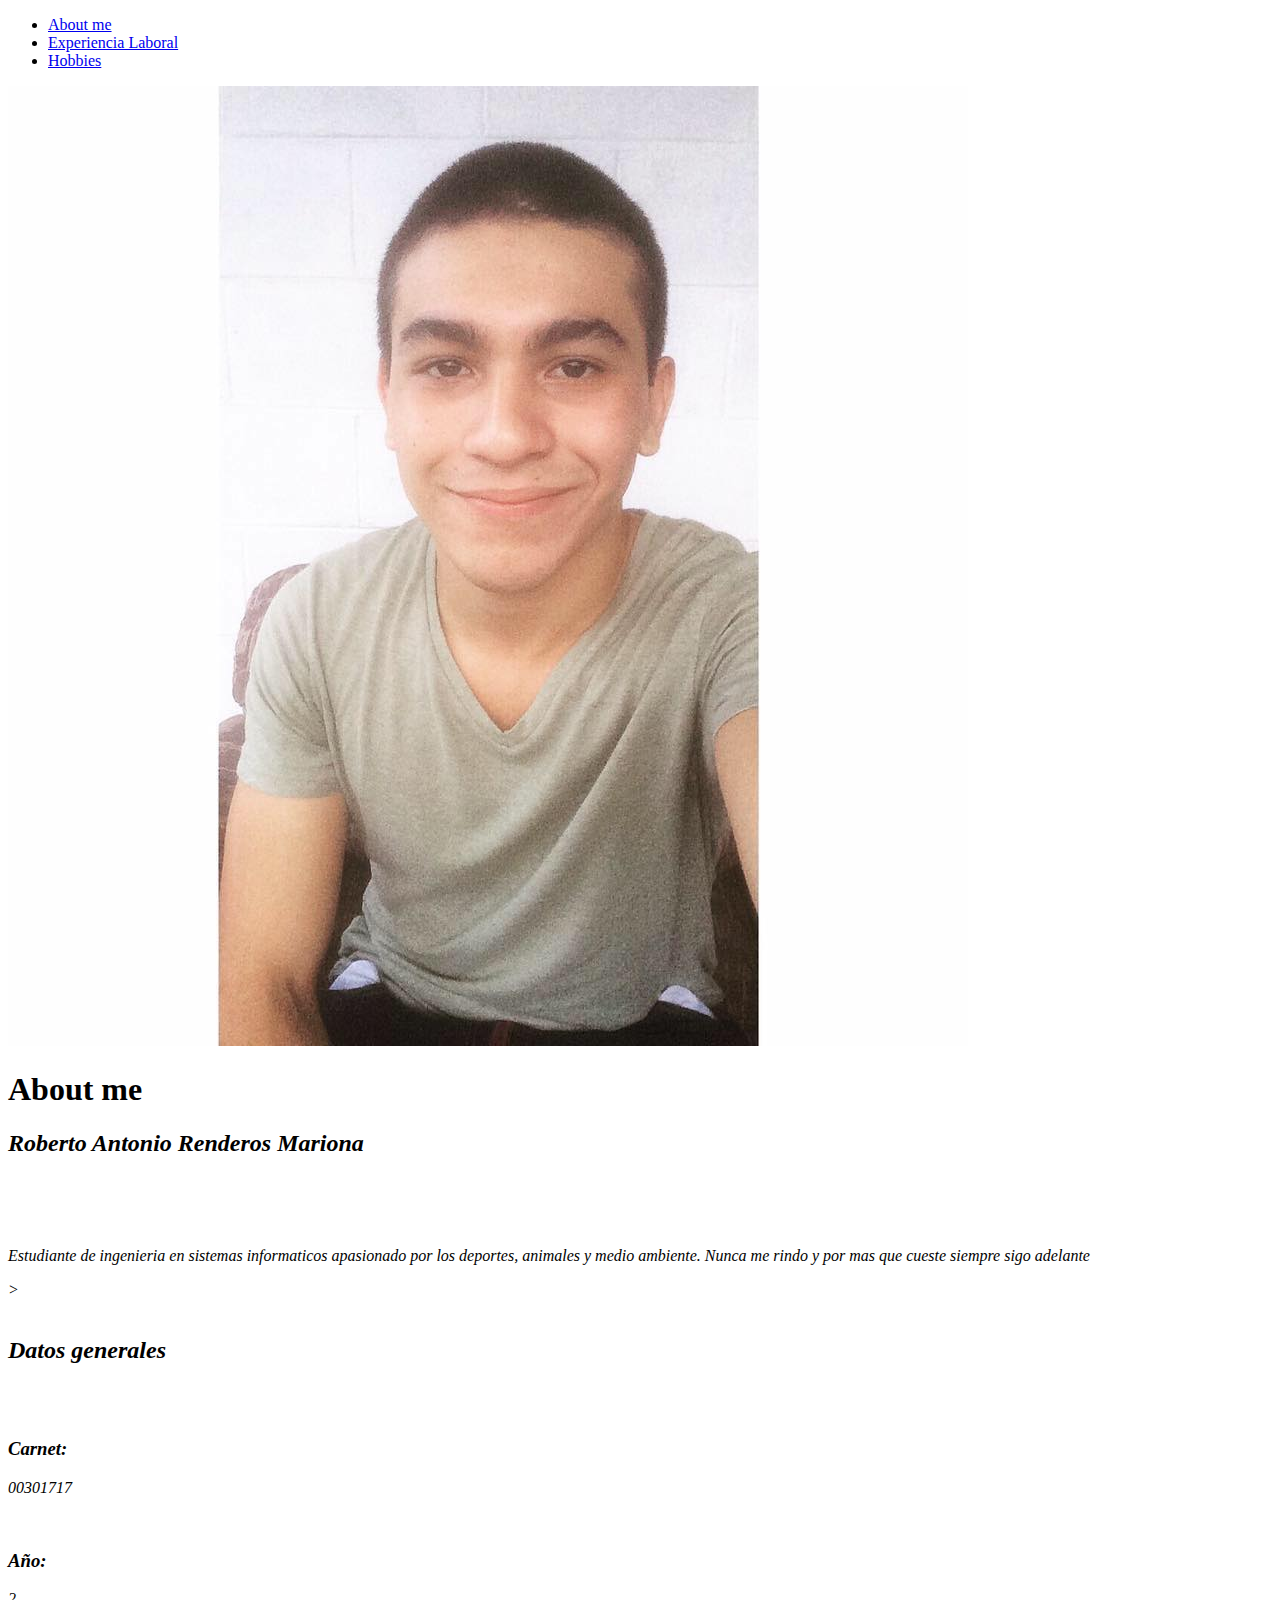
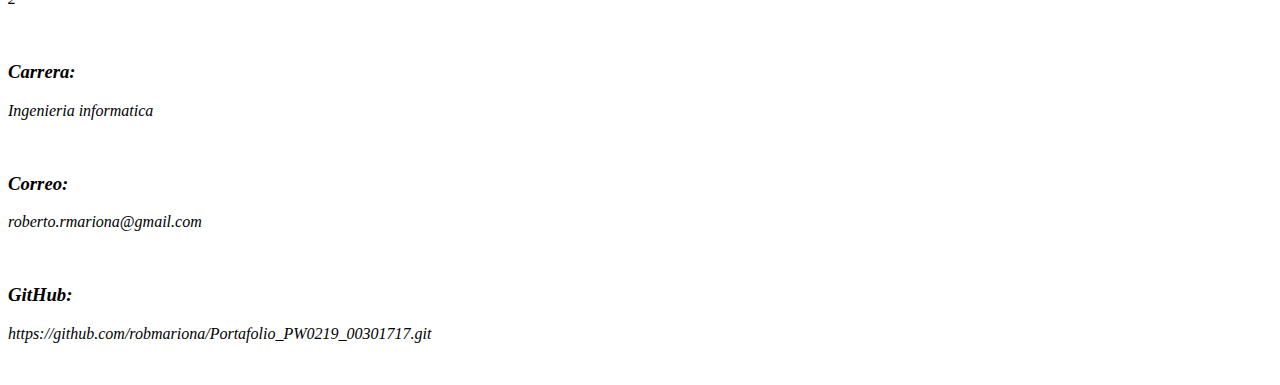
==== Tarea1/index.html @ fdbbae90 "Segundo commit" ====
<!DOCTYPE   html>
<html lang="es">
    <head> 
        <title>About me</title>
        <link rel="shortcut icon" href="favicon.ico">
        <meta http-equiv="Content-Type" content="text/html; charset=utf-8">
        <meta name="keywords"  content="about me roberto mariona" >
        <link rel="stylesheet" href="css/style.css">
    </head>
    <body id="main" class="index">
        <nav>
            <ul>
                <li id="items"><a href=#f>About me</a></li>
                <li id=items><a href="exp.html">Experiencia Laboral</a></li>
                <li id="items"><a href="hobbies.html">Hobbies</a></li>
            </ul>
        </nav>

        <div id="first"> 
            
            <img id="pic" src="img/rob.jpg" aria-placeholder="Roberto Mariona">

            <h1 id="f">About me</h1>

            <address>
                
                <h2 id="datos">Roberto Antonio Renderos Mariona</h2><br><br><br>
                <p id="datos">Estudiante de ingenieria en sistemas informaticos apasionado por los deportes, animales y medio ambiente. Nunca me rindo y por mas que cueste siempre sigo adelante</p>><br><br>
                <h2 id="datos">Datos generales</h2><br><br>
                <h3 id="datos">Carnet: </h3><p id="datos">00301717</p> <br>
                <h3 id="datos">Año: </h3><p id="datos">2</p> <br>
                <h3 id="datos">Carrera: </h3><p id="datos">Ingenieria informatica</p> <br>
                <h3 id="datos">Correo: </h3><p id="datos">roberto.rmariona@gmail.com</p> <br>
                <h3 id="datos">GitHub: </h3><p id="datos">https://github.com/robmariona/Portafolio_PW0219_00301717.git</p> <br>

            </address>
        </div>
        
    </body>

</html>
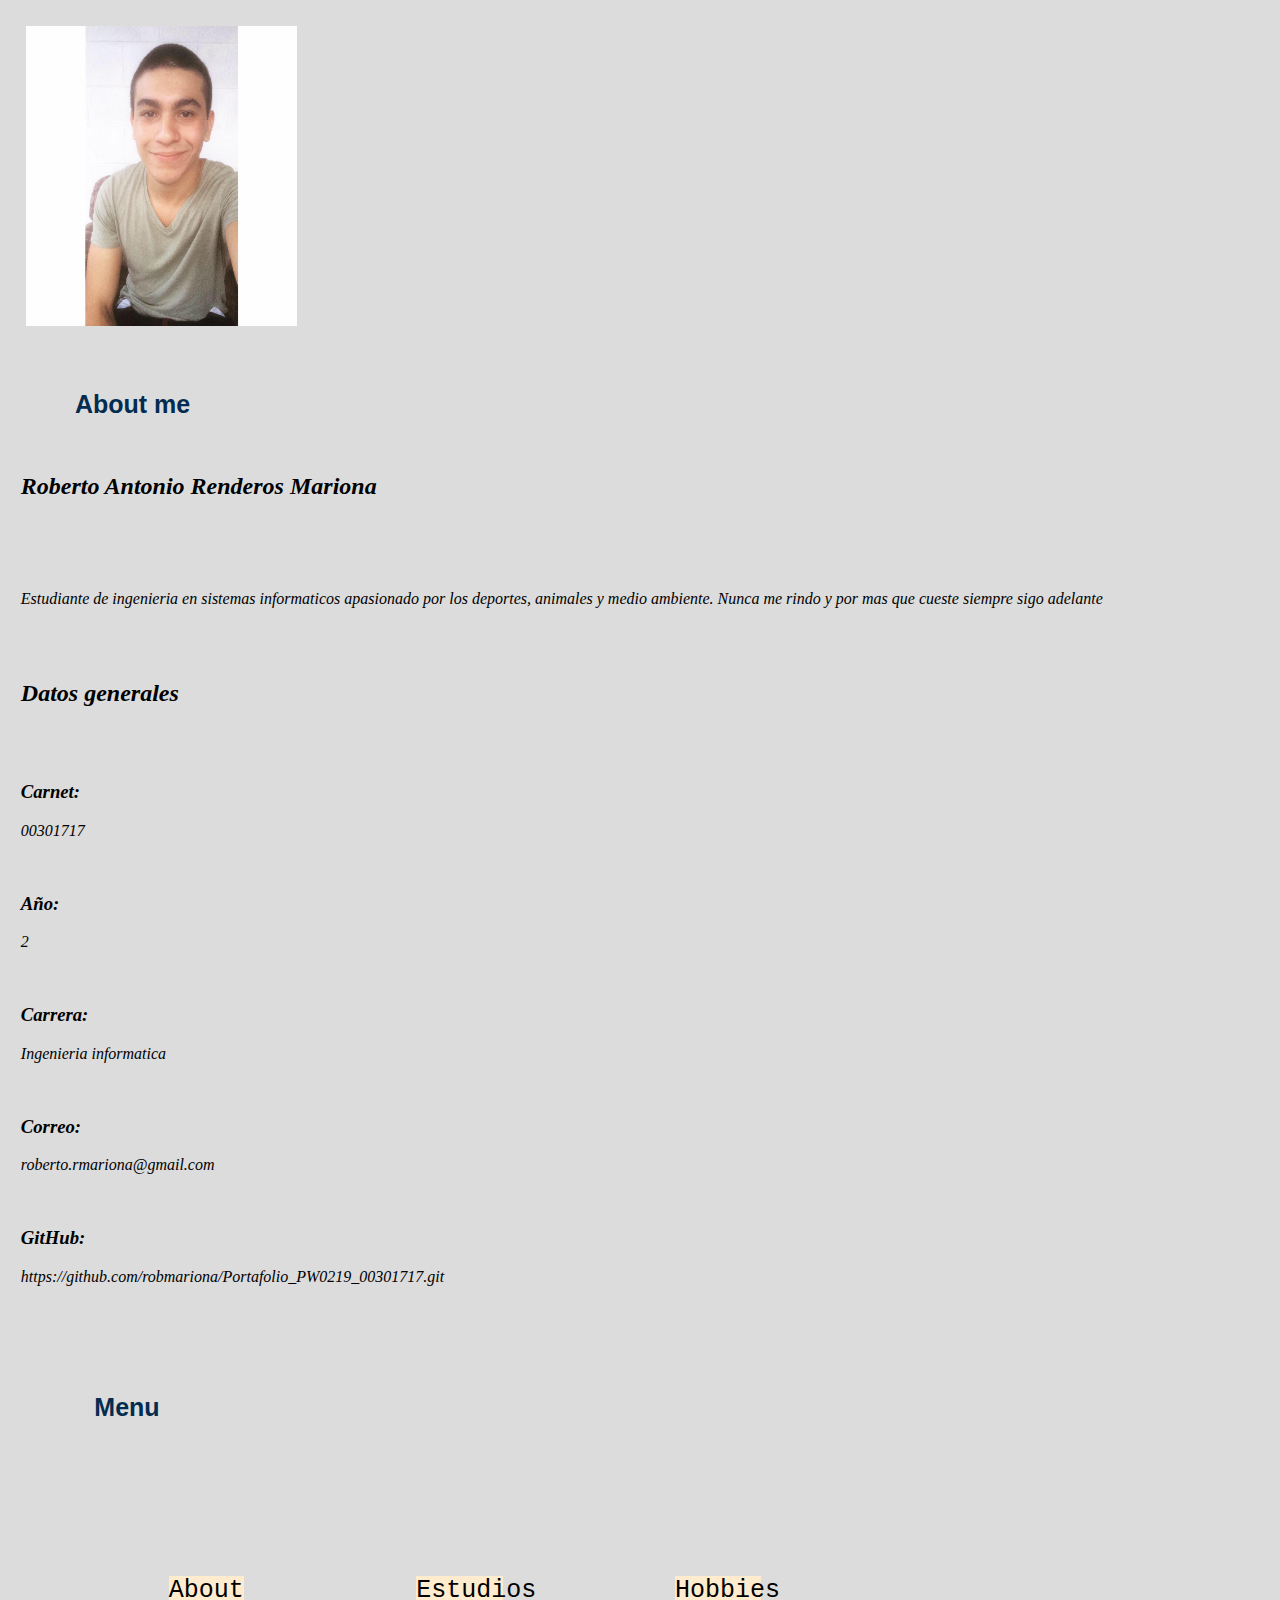
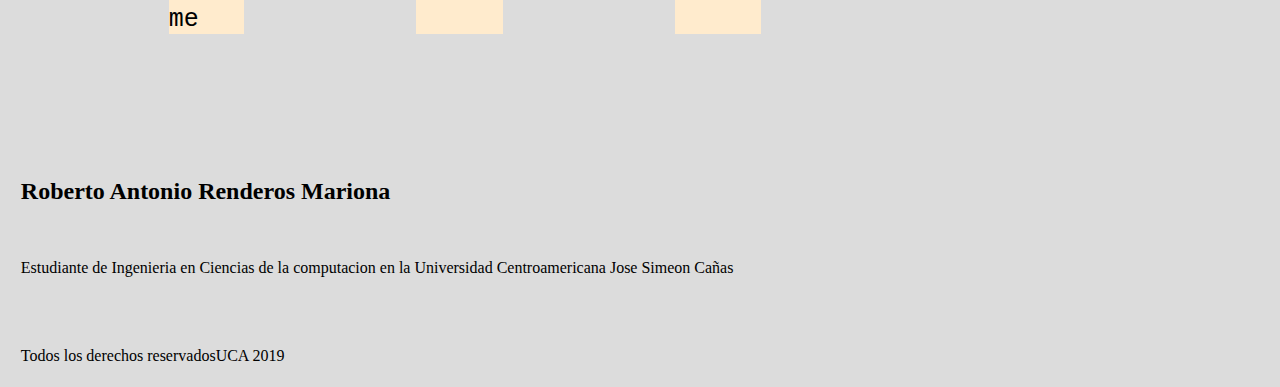
==== commit b3018e1c: "Commit Front End Tarea 1" ====
--- a/Tarea1/index.html
+++ b/Tarea1/index.html
@@ -8,13 +8,6 @@
         <link rel="stylesheet" href="css/style.css">
     </head>
     <body id="main" class="index">
-        <nav>
-            <ul>
-                <li id="items"><a href=#f>About me</a></li>
-                <li id=items><a href="exp.html">Experiencia Laboral</a></li>
-                <li id="items"><a href="hobbies.html">Hobbies</a></li>
-            </ul>
-        </nav>
 
         <div id="first"> 
             
@@ -25,7 +18,7 @@
             <address>
                 
                 <h2 id="datos">Roberto Antonio Renderos Mariona</h2><br><br><br>
-                <p id="datos">Estudiante de ingenieria en sistemas informaticos apasionado por los deportes, animales y medio ambiente. Nunca me rindo y por mas que cueste siempre sigo adelante</p>><br><br>
+                <p id="datos">Estudiante de ingenieria en sistemas informaticos apasionado por los deportes, animales y medio ambiente. Nunca me rindo y por mas que cueste siempre sigo adelante</p><br><br>
                 <h2 id="datos">Datos generales</h2><br><br>
                 <h3 id="datos">Carnet: </h3><p id="datos">00301717</p> <br>
                 <h3 id="datos">Año: </h3><p id="datos">2</p> <br>
@@ -35,6 +28,25 @@
 
             </address>
         </div>
+        <nav>
+            <h1>Menu</h1>
+            <ul>
+                <li id="items"><a href=#f>About me</a></li>
+                <li id=items><a href="estudios.html">Estudios</a></li>
+                <li id="items"><a href="hobbies.html">Hobbies</a></li>
+            </ul>
+        </nav>
+
+        <div id="perfil">
+            <h2>Roberto Antonio Renderos Mariona</h2><br>
+            <p>Estudiante de Ingenieria en Ciencias de la computacion en la Universidad Centroamericana Jose Simeon Cañas</p>
+        </div>
+
+        <Footer>
+            <div class="res">Todos los derechos reservados</div>
+            <div class="uca">UCA 2019</div>
+
+        </Footer>
         
     </body>
 
--- a/Tarea1/css/style.css
+++ b/Tarea1/css/style.css
@@ -0,0 +1,76 @@
+body {
+    background-color: gainsboro;
+    padding: 1%;
+    display: inline-block;
+}
+#first img {
+    width: 25%;
+    height: 300px;
+    margin: 0.5%;
+    box-shadow: 25px;
+}
+h1 {
+    font-family: sans-serif;
+    color: rgb(3, 44, 80);
+    font-size: 25px;
+    margin: 5%;
+}
+
+nav {
+    padding: 2%;
+}
+
+nav ul {
+    list-style: none;
+    display: inline-flex;   
+
+}
+
+nav li{
+    width: 25%; 
+    margin: 25%;
+    font-size: 25px;
+    background-color: blanchedalmond;
+    font-family: monospace;      
+}
+nav li a {
+    text-decoration-line: none;
+    color: black;
+}
+
+
+
+#estudios{
+    background-color: aliceblue;
+    display: inline-block;
+    border-style: dashed;
+    border-color:  black;
+}
+
+.one {
+    width: 50%;
+    float: left;
+    margin: 5%;
+}
+
+.two {
+    width: 50%;
+    float: right;
+    margin: 5%;
+}
+
+.three {
+    width: 50%;
+    float: left;
+    margin: 5%;
+}
+
+.four{
+    width: 50%;
+    float: right;
+    margin: 5%;
+}
+footer{
+   margin-top: 5%;
+    display: inline-flex;
+}
